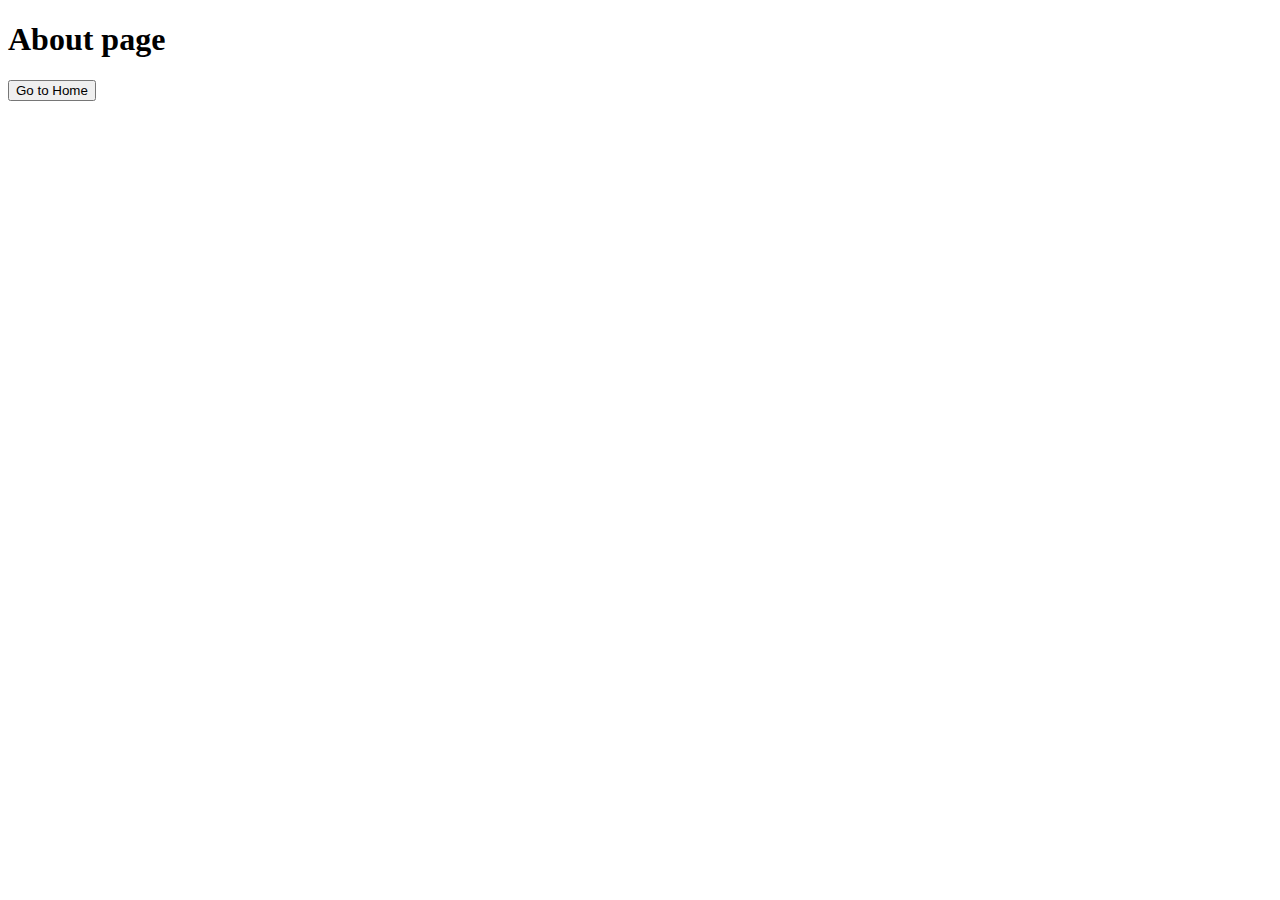
==== pages/about.html @ f7f96e09 "login page and save data in strorage. after that user go back home" ====
<!DOCTYPE html>
<html lang="en">
<head>
    <meta charset="UTF-8">
    <meta http-equiv="X-UA-Compatible" content="IE=edge">
    <meta name="viewport" content="width=device-width, initial-scale=1.0">
    <title>About</title>
    <script async src="../js/about.js"></script>
</head>
<body>
    <h1>About page</h1>
    <button id="btnHome">Go to Home</button>
    
</body>
</html>
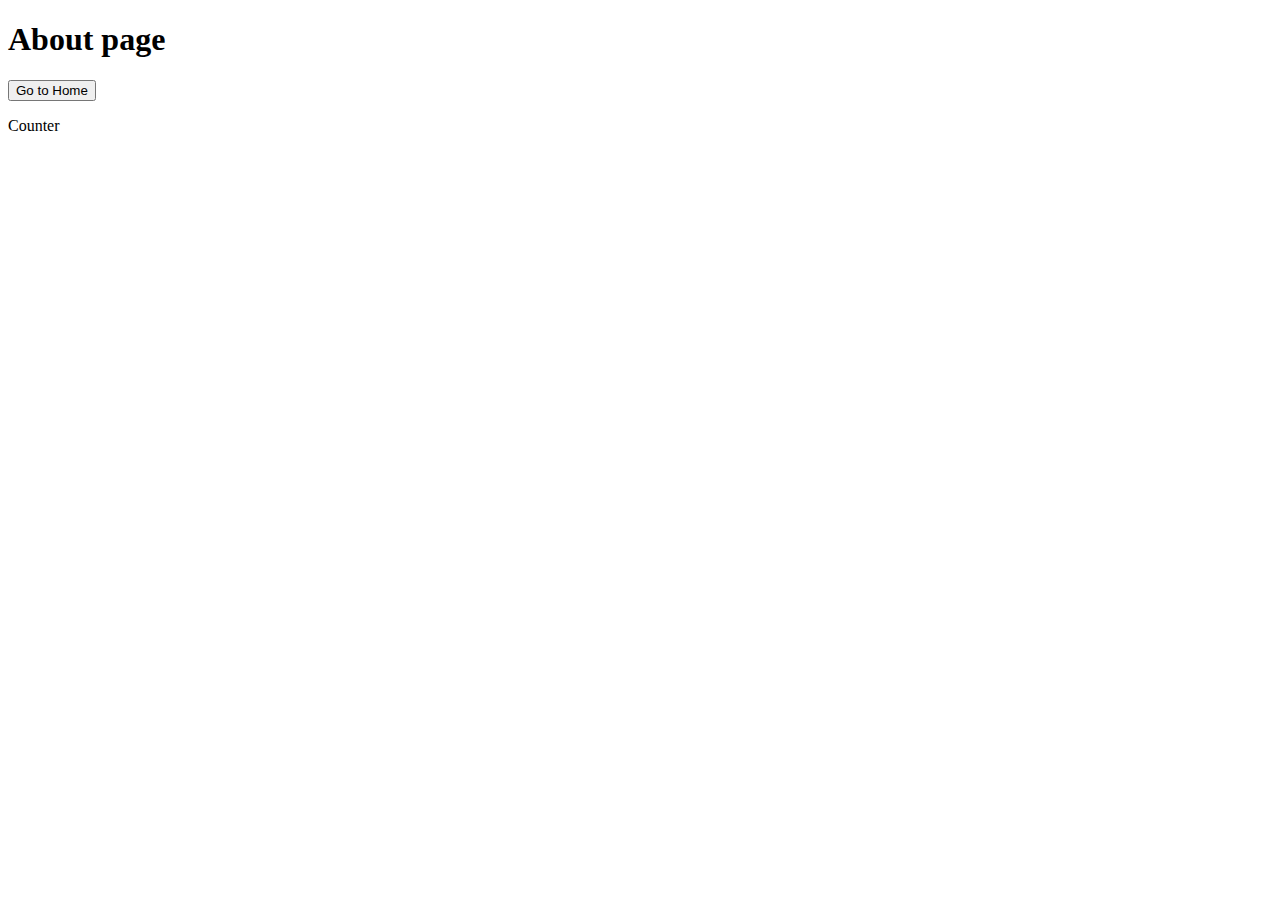
==== commit eb3f9692: "location. timer" ====
--- a/pages/about.html
+++ b/pages/about.html
@@ -10,6 +10,8 @@
 <body>
     <h1>About page</h1>
     <button id="btnHome">Go to Home</button>
+    <p>Counter</p>
+    <p id="counter"></p>
     
 </body>
 </html>